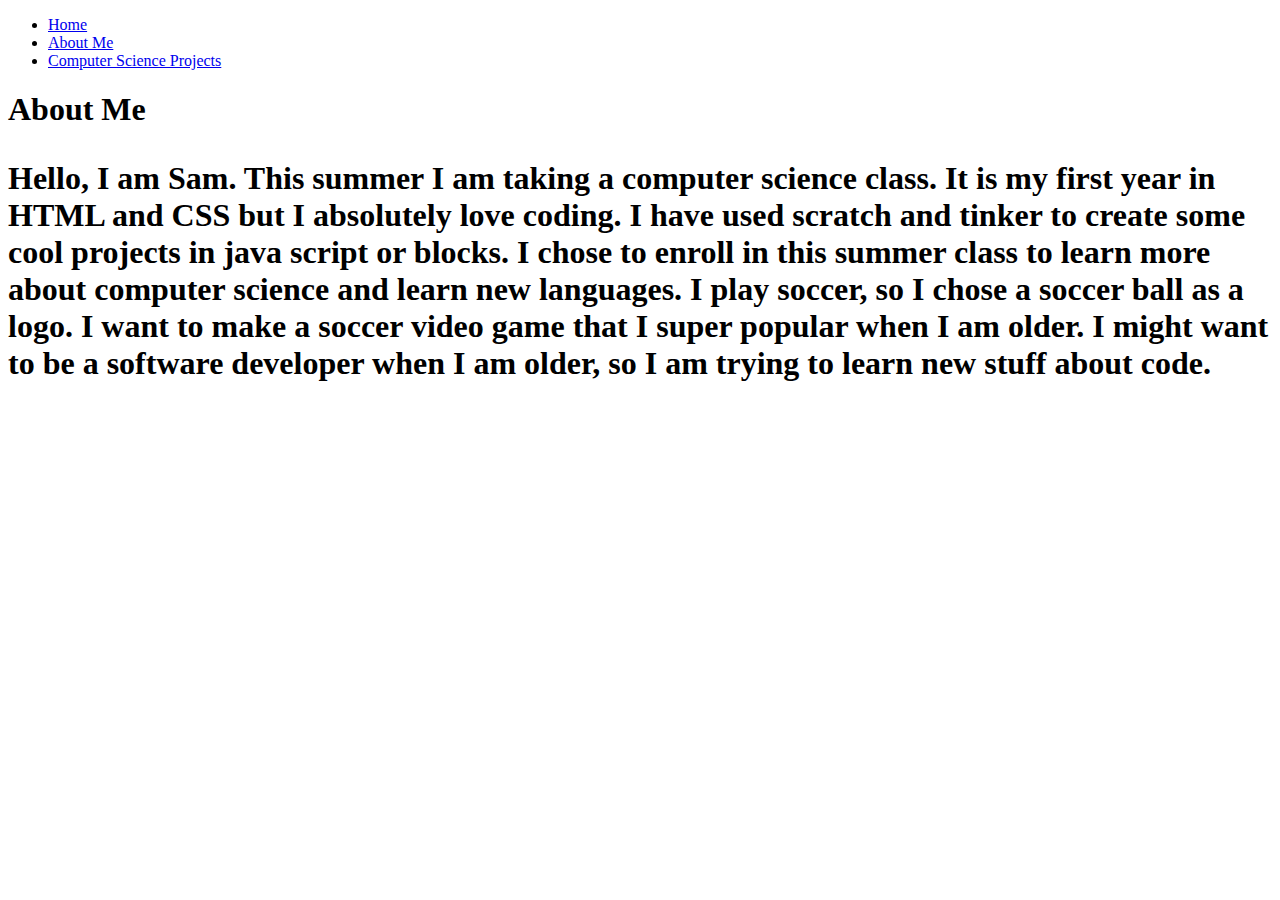
==== about.html @ 8986c33f "Update about.html" ====
<!DOCTYPE html>
<html>
  <head>
    <meta charset="UTF-8">
    <title>title</title>
  </head>
<body>  
               <ul>
                         <li><a href="index.html">Home</a></li>
                         <li><a href="about.html">About Me</a></li>
                         <li><a href=csprojects.html> Computer Science Projects</a></li>
                       </ul>
    <h1>About Me<h1> 
      <p>Hello, I am Sam. This summer I am taking a computer science class. It is my first year in HTML and CSS but I absolutely love coding. I have used scratch and tinker to create some cool projects in java script or blocks. I chose to enroll in this summer class to learn more about computer science and learn new languages. I play soccer, so I chose a soccer ball as a logo. I want to make a soccer video game that I super popular when I am older. I might want to be a software developer when I am older, so I am trying to learn new stuff about code.</p>
  </body>
</html>
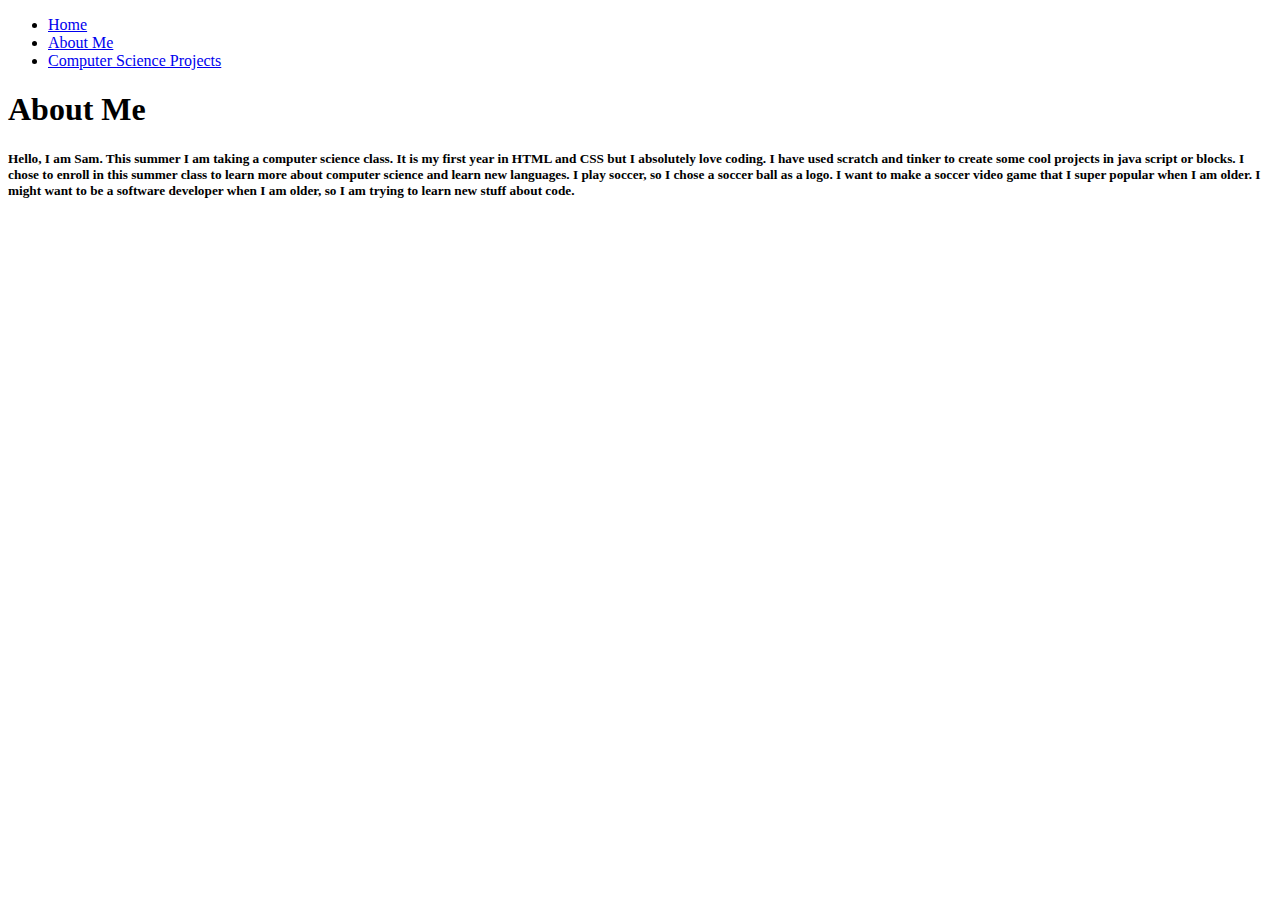
==== commit 9986d631: "Update about.html" ====
--- a/about.html
+++ b/about.html
@@ -11,6 +11,6 @@
                          <li><a href=csprojects.html> Computer Science Projects</a></li>
                        </ul>
     <h1>About Me<h1> 
-      <p>Hello, I am Sam. This summer I am taking a computer science class. It is my first year in HTML and CSS but I absolutely love coding. I have used scratch and tinker to create some cool projects in java script or blocks. I chose to enroll in this summer class to learn more about computer science and learn new languages. I play soccer, so I chose a soccer ball as a logo. I want to make a soccer video game that I super popular when I am older. I might want to be a software developer when I am older, so I am trying to learn new stuff about code.</p>
+      <h5>Hello, I am Sam. This summer I am taking a computer science class. It is my first year in HTML and CSS but I absolutely love coding. I have used scratch and tinker to create some cool projects in java script or blocks. I chose to enroll in this summer class to learn more about computer science and learn new languages. I play soccer, so I chose a soccer ball as a logo. I want to make a soccer video game that I super popular when I am older. I might want to be a software developer when I am older, so I am trying to learn new stuff about code.</h5>
   </body>
 </html>
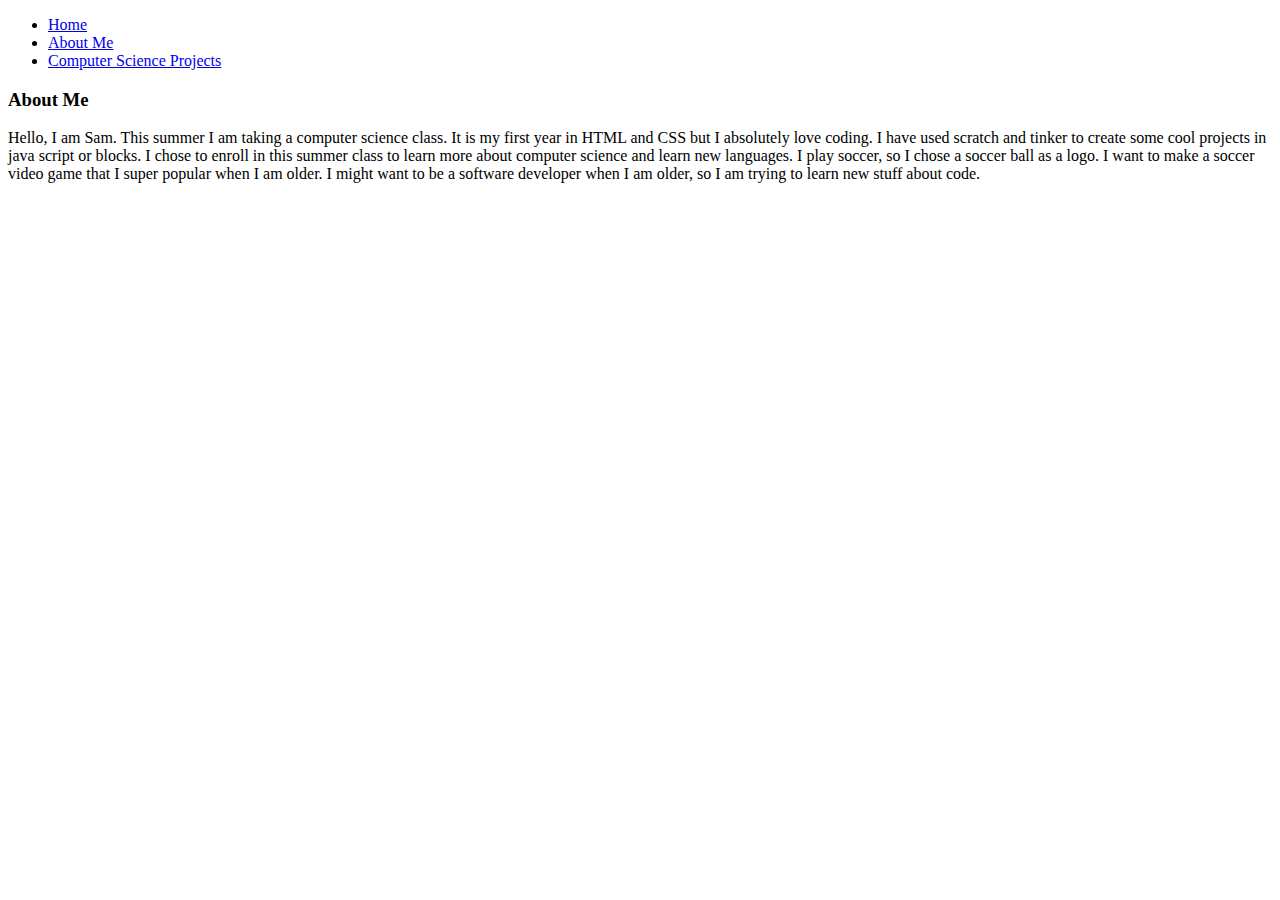
==== commit 2a2573db: "Update about.html" ====
--- a/about.html
+++ b/about.html
@@ -10,7 +10,7 @@
                          <li><a href="about.html">About Me</a></li>
                          <li><a href=csprojects.html> Computer Science Projects</a></li>
                        </ul>
-    <h1>About Me<h1> 
-      <h5>Hello, I am Sam. This summer I am taking a computer science class. It is my first year in HTML and CSS but I absolutely love coding. I have used scratch and tinker to create some cool projects in java script or blocks. I chose to enroll in this summer class to learn more about computer science and learn new languages. I play soccer, so I chose a soccer ball as a logo. I want to make a soccer video game that I super popular when I am older. I might want to be a software developer when I am older, so I am trying to learn new stuff about code.</h5>
+  <h3> About Me</h3>
+      <p>Hello, I am Sam. This summer I am taking a computer science class. It is my first year in HTML and CSS but I absolutely love coding. I have used scratch and tinker to create some cool projects in java script or blocks. I chose to enroll in this summer class to learn more about computer science and learn new languages. I play soccer, so I chose a soccer ball as a logo. I want to make a soccer video game that I super popular when I am older. I might want to be a software developer when I am older, so I am trying to learn new stuff about code.</p>
   </body>
 </html>
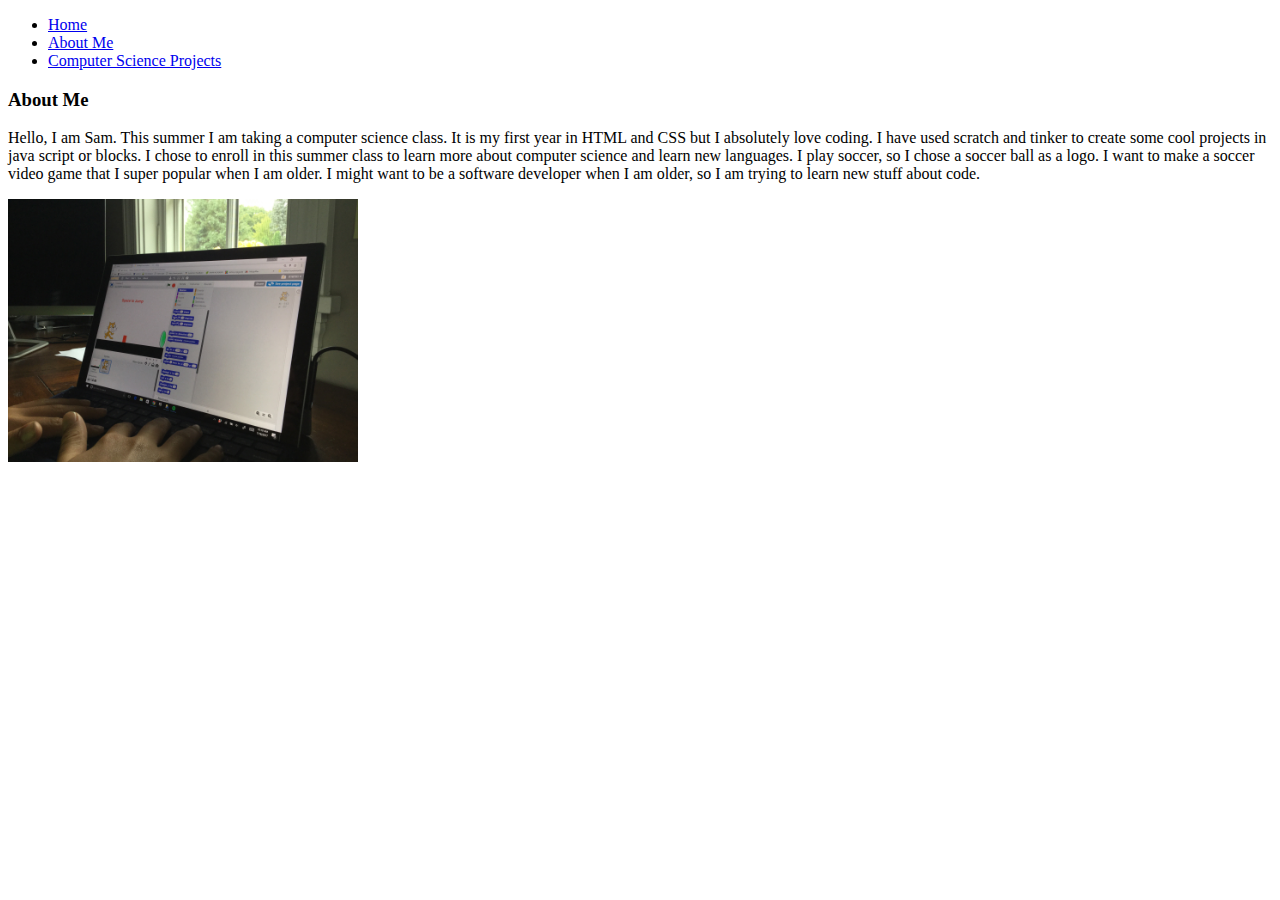
==== commit faf1a7e5: "Update about.html" ====
--- a/about.html
+++ b/about.html
@@ -12,5 +12,7 @@
                        </ul>
   <h3> About Me</h3>
       <p>Hello, I am Sam. This summer I am taking a computer science class. It is my first year in HTML and CSS but I absolutely love coding. I have used scratch and tinker to create some cool projects in java script or blocks. I chose to enroll in this summer class to learn more about computer science and learn new languages. I play soccer, so I chose a soccer ball as a logo. I want to make a soccer video game that I super popular when I am older. I might want to be a software developer when I am older, so I am trying to learn new stuff about code.</p>
+ <img src="IMG_0979.JPG" alt="Me Coding"
+      style="width:350px;height=300px;">
   </body>
 </html>
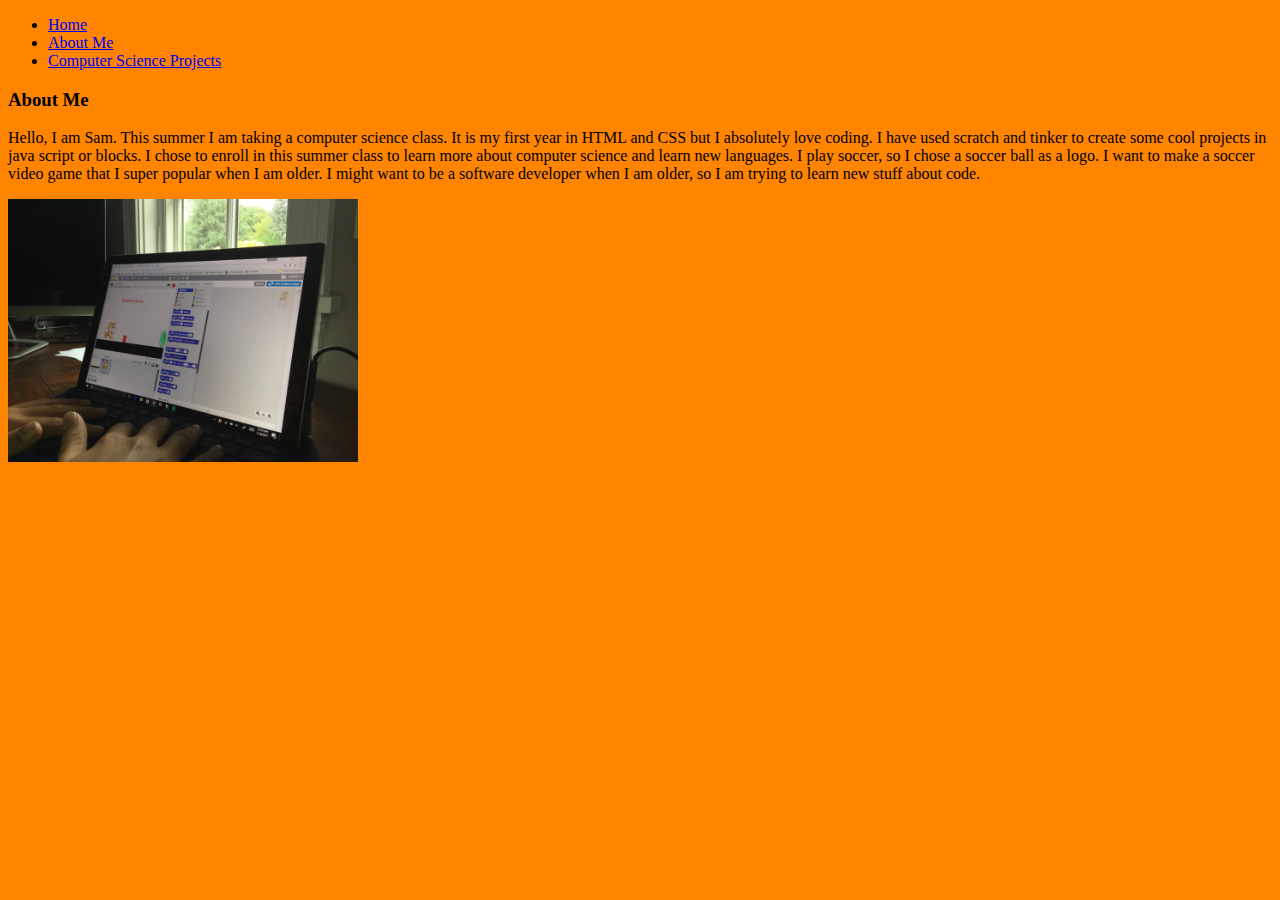
==== commit 5780e0b6: "Update about.html" ====
--- a/about.html
+++ b/about.html
@@ -3,6 +3,7 @@
   <head>
     <meta charset="UTF-8">
     <title>title</title>
+    <link rel="stylesheet" href="style.css">
   </head>
 <body>  
                <ul>
--- a/style.css
+++ b/style.css
@@ -0,0 +1,13 @@
+body{
+  background-color: rgb(255,132,0);
+}
+h1 {
+  text-align:center;
+  color: rgb(0,0,255)
+}
+
+p{ 
+  color:rgb(0,0,255)
+    margin:50px;
+}
+  
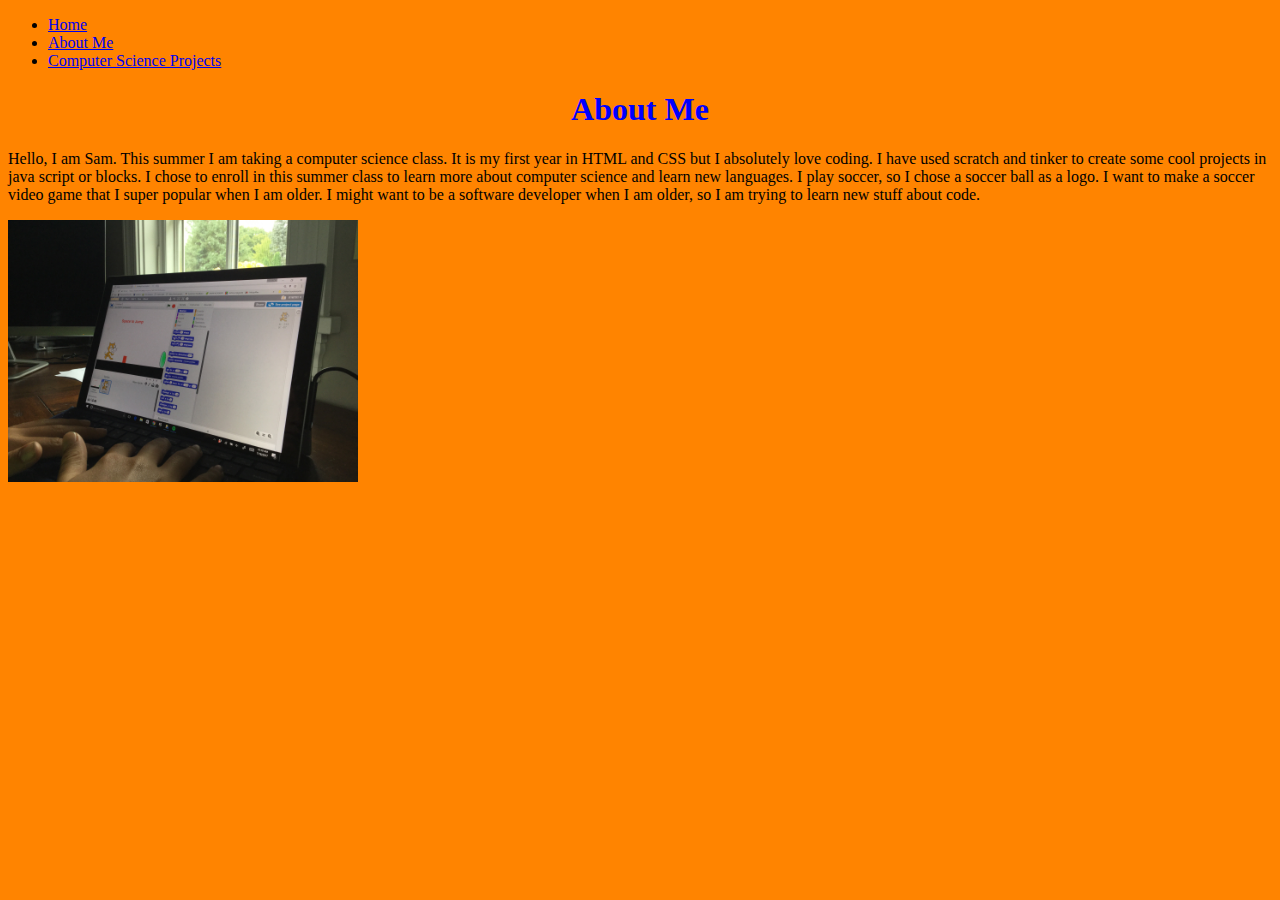
==== commit 2c7cb187: "Update about.html" ====
--- a/about.html
+++ b/about.html
@@ -11,7 +11,7 @@
                          <li><a href="about.html">About Me</a></li>
                          <li><a href=csprojects.html> Computer Science Projects</a></li>
                        </ul>
-  <h3> About Me</h3>
+  <h1> About Me</h1>
       <p>Hello, I am Sam. This summer I am taking a computer science class. It is my first year in HTML and CSS but I absolutely love coding. I have used scratch and tinker to create some cool projects in java script or blocks. I chose to enroll in this summer class to learn more about computer science and learn new languages. I play soccer, so I chose a soccer ball as a logo. I want to make a soccer video game that I super popular when I am older. I might want to be a software developer when I am older, so I am trying to learn new stuff about code.</p>
  <img src="IMG_0979.JPG" alt="Me Coding"
       style="width:350px;height=300px;">
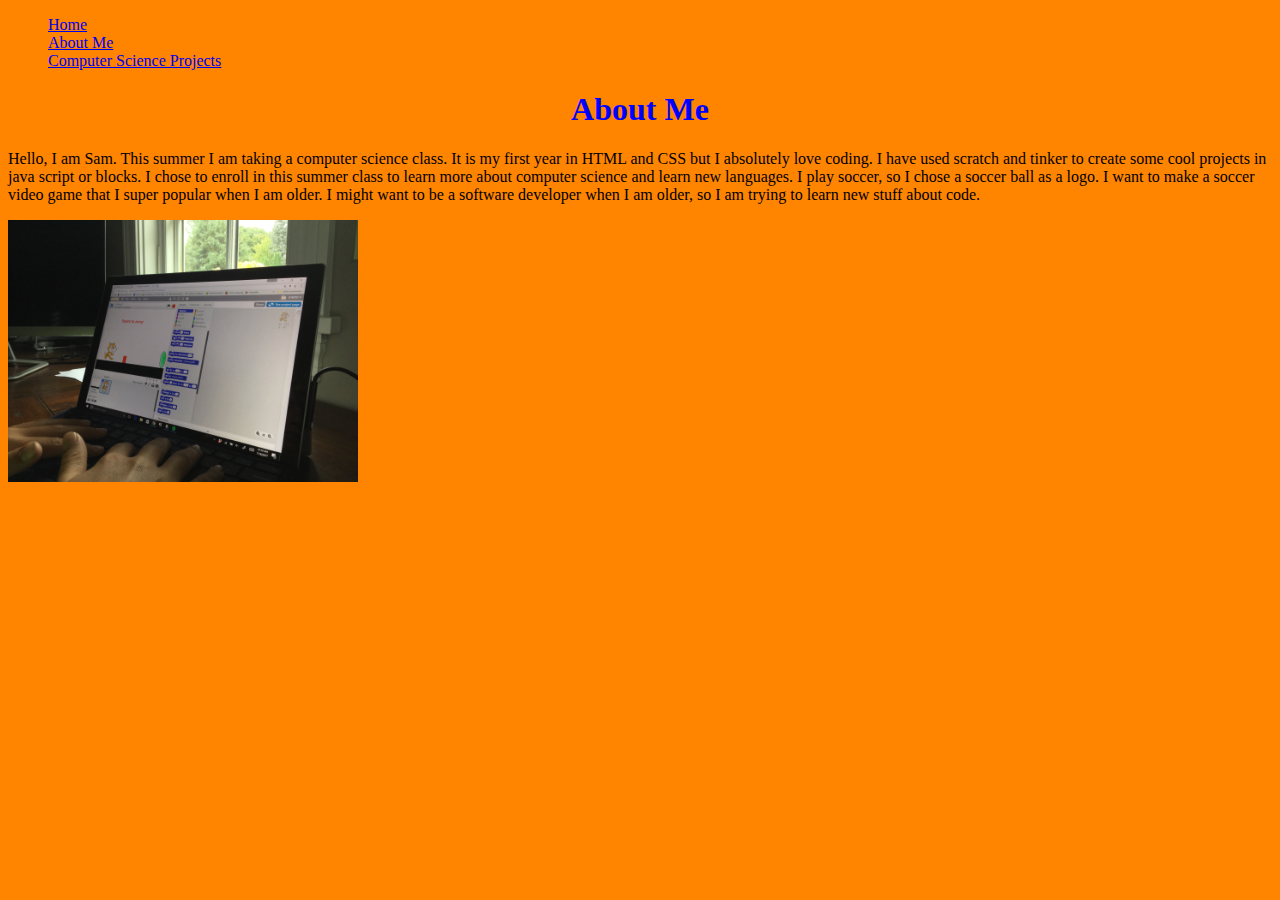
==== commit 1750dff6: "Update about.html" ====
--- a/about.html
+++ b/about.html
@@ -6,7 +6,7 @@
     <link rel="stylesheet" href="style.css">
   </head>
 <body>  
-               <ul>
+                 <ul style="list-style-type:none">
                          <li><a href="index.html">Home</a></li>
                          <li><a href="about.html">About Me</a></li>
                          <li><a href=csprojects.html> Computer Science Projects</a></li>
--- a/style.css
+++ b/style.css
@@ -1,5 +1,5 @@
 body{
-  background-color: rgb(255,132,0);
+  background-color: rgb(255,132,0)
 }
 h1 {
   text-align:center;
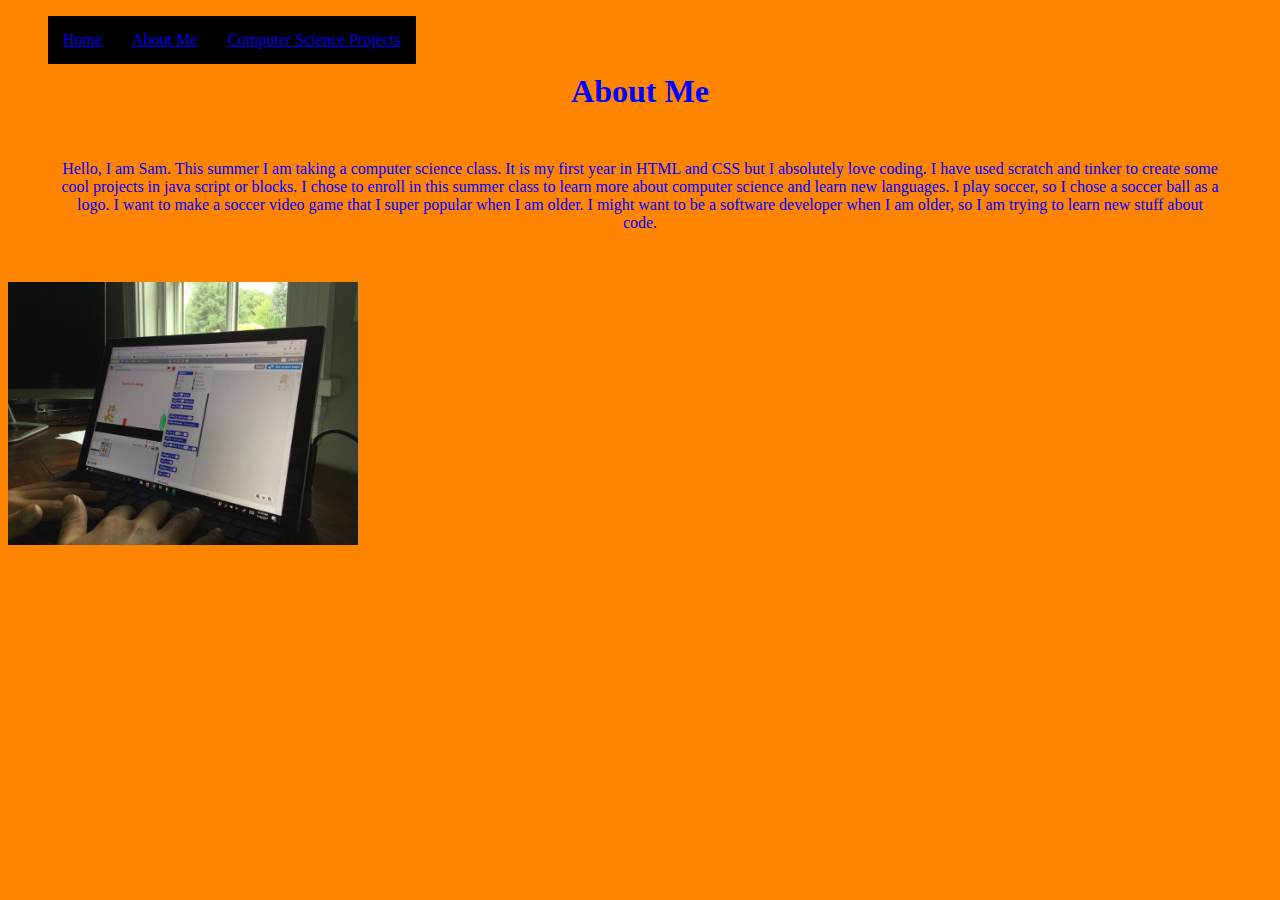
==== commit 562b0c10: "Update about.html" ====
--- a/about.html
+++ b/about.html
@@ -11,6 +11,8 @@
                          <li><a href="about.html">About Me</a></li>
                          <li><a href=csprojects.html> Computer Science Projects</a></li>
                        </ul>
+  <br>
+  <br>
   <h1> About Me</h1>
       <p>Hello, I am Sam. This summer I am taking a computer science class. It is my first year in HTML and CSS but I absolutely love coding. I have used scratch and tinker to create some cool projects in java script or blocks. I chose to enroll in this summer class to learn more about computer science and learn new languages. I play soccer, so I chose a soccer ball as a logo. I want to make a soccer video game that I super popular when I am older. I might want to be a software developer when I am older, so I am trying to learn new stuff about code.</p>
  <img src="IMG_0979.JPG" alt="Me Coding"
--- a/style.css
+++ b/style.css
@@ -1,13 +1,31 @@
 body{
   background-color: rgb(255,132,0)
 }
+
+img{
+ float:inherit; 
+}
+
 h1 {
+    display:block;
   text-align:center;
   color: rgb(0,0,255)
+  
 }
 
 p{ 
-  color:rgb(0,0,255)
-    margin:50px;
+      margin:50px;
+ text-align:center;
+ color:rgb(0,0,255)
+
+
 }
   
+li {
+  float:left;
+  padding:15px;
+  background-color:rgb(0,0,0);
+}
+
+li:hover {
+  background-color:#616161;
